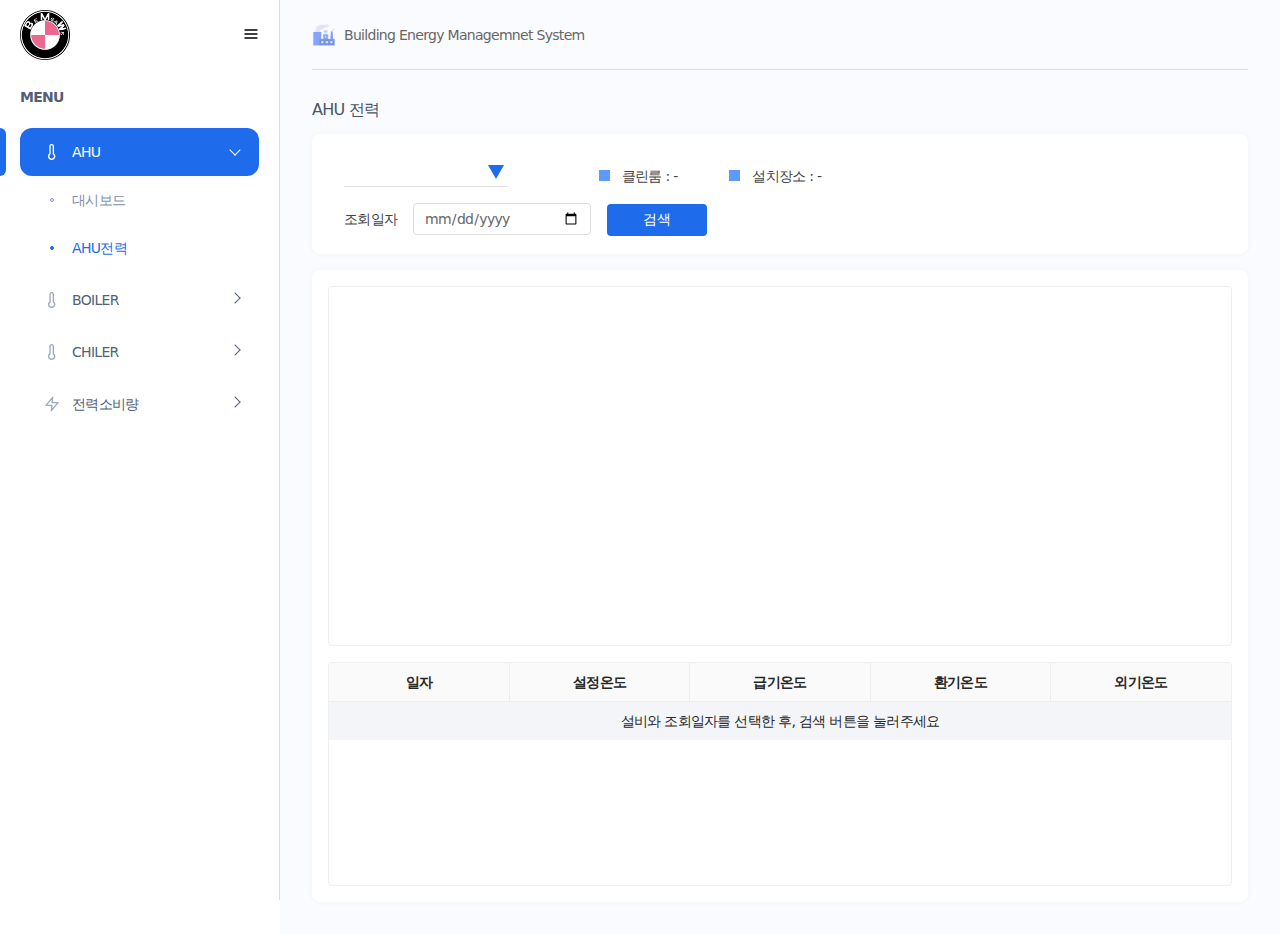
==== ahu/temp.html @ b9577bde "API 연결" ====
<!DOCTYPE html>
<html lang="ko">
<meta charset="utf-8">
		<meta http-equiv="X-UA-Compatible" content="IE=edge,chrome=1" />
		<meta name="viewport" content="width=device-width, initial-scale=1" />
		<title>BEMS</title>
		<link rel="shortcut Icon" href="../static/images/factory.png" />
  	<link rel="apple-touch-icon=precomposed" href="../static/images/factory.png" />
  	<link rel="stylesheet" href="../static/css/font.css" />
		<link rel="stylesheet" href="../static/css/reset.css" />
		<link rel="stylesheet" href="../static/css/common.css" />
		<link rel="stylesheet" href="../static/css/header.css" />
		<link rel="stylesheet" href="../static/css/section.css" />
		<link rel="stylesheet" href="../static/libs/perfect-scrollbar/dist/css/perfect-scrollbar.min.css" />
		<link rel="stylesheet" href="../static/libs/toastr/dist/build/toastr.min.css" />
		<script src="../static/libs/jquery/dist/jquery.min.js"></script>
		<script src="../static/libs/feather/feather.min.js"></script>
		<script src="../static/libs/perfect-scrollbar/dist/perfect-scrollbar.jquery.min.js"></script>
		<script src="../static/libs/d3/d3.v5.min.js"></script>
		<script src="../static/libs/toastr/dist/build/toastr.min.js"></script>
		<script src="../address.js"></script>
		    <!-- <script src="../static/js/notification.js"></script> -->
	</head>
	<body>
		<div id="wrap">
			<header class="header">
				<div class="header_left">
					<h1 class="hidden">BEMS</h1>
					<img src="../static/images/logo.png" alt="logo" class="logo" width="50"/>
					<a href="javascript:void(0)"><i data-feather="menu" aria-hidden="true" class='feather feather_gnb'></i><span class="hidden">메뉴 활성화 버튼</span></a>
				</div>
				<div class="header_right">
					<div class="header_notice">
						<img src="../static/images/factory.png" alt="factory-icon" class="factory-icon" />Building Energy Managemnet System
					</div>
					<div class="header_line"></div>
				</div>
			</header>
			<aside class="aside gnb_hover">
				<div class="aside_more"><i data-feather="more-horizontal" class="feather">more_horiz</i></div>
				<h2>MENU</h2>
				<nav id="gnb">
					<ul class="main_menu">
						<li id="ahu">
							<a href="javascript:void(0)"><i data-feather="thermometer" class="feather feather_menu" aria-hidden="true"></i>AHU</a>
							<ul class="sub_menu">
								<li id="dashboard"><a href="../ahu/dashboard.html">대시보드</a></li>
                <li id="temp"><a href="../ahu/temp.html">AHU전력</a></li>
							</ul>
						</li>
						<li id="boiler">
							<a href="javascript:void(0)"><i data-feather="thermometer" class="feather feather_menu" aria-hidden="true"></i>BOILER</a>
							<ul class="sub_menu">
								<li id="dashboard"><a href="../boiler/dashboard.html">대시보드</a></li>
                <li id="temp"><a href="../ahu/temp.html">BOILER전력</a></li>
				<li id="temp"><a href="../boiler/gas.html">BOILER가스</a></li>
							</ul>
						</li>
						<li id="chiler">
							<a href="javascript:void(0)"><i data-feather="thermometer" class="feather feather_menu" aria-hidden="true"></i>CHILER</a>
							<ul class="sub_menu">
								<li id="dashboard"><a href="../chiler/dashboard.html">대시보드</a></li>
                <li id="temp"><a href="../ahu/temp.html">CHILER전력</a></li>
							</ul>
						</li>
						<li id="power">
							<a href="javascript:void(0)"><i data-feather="zap" class="feather feather_menu" aria-hidden="true"></i>전력소비량</a>
							<ul class="sub_menu">
								<li id="hour"><a href="../power/hour.html">시간별 전력소비량</a></li>
								<li id="day"><a href="../power/day.html">일별 전력소비량</a></li>
							</ul>
						</li>
					</ul>
				</nav>
			</aside>
			<main role="main">
				<section class="section">
          <h3 class="section_title">AHU 전력</h3>
          <div class="temp_search">
            <select id="fac_name">
            </select>
            <span class="fac_use">클린룸 : -</span>
            <span class="fac_loc">설치장소 : -</span>
            <div class="temp_form">
              <label for="temp_date">조회일자</label>
              <input type="date" id="temp_date" min="2022-08-01" max="2022-10-25" />
              <button type="button">검색</button>
            </div>
          </div>
          <div class="temp_chart">
						<div class="temp_chart-container position-relative">
							<div id="tooltip">
								<div class="tooltipDate">2022년 11월 2일 00시 00분</div>
								<div class="tooltipSet tooltip_line"><span class="tooltipTitle set">설정온도</span>&nbsp;:&nbsp;<span class="tooltipValue set">15.3 ℃</span></div>
								<div class="tooltipSup tooltip_line"><span class="tooltipTitle sup">급기온도</span>&nbsp;:&nbsp;<span class="tooltipValue sup">21.5 ℃</span></div>
								<div class="tooltipRet tooltip_line"><span class="tooltipTitle ret">환기온도</span>&nbsp;:&nbsp;<span class="tooltipValue ret">15.3 ℃</span></div>
								<div class="tooltipOut tooltip_line"><span class="tooltipTitle out">외기온도</span>&nbsp;:&nbsp;<span class="tooltipValue out">21.5 ℃</span></div>
							</div>
							<div id="temp_chart">
							</div>
						</div>
						<div class="temp-table table_container table-container position-relative">
							<table class="text-center w100 hour-table" style="min-width: 800px">
								<thead>
									<tr>
										<th width="20%">일자</th>
										<th width="20%">설정온도</th>
										<th width="20%">급기온도</th>
										<th width="20%">환기온도</th>
										<th width="20%">외기온도</th>
									</tr>
								</thead>
								<tbody>
									<tr>
										<td colspan="5" class="table_empty">설비와 조회일자를 선택한 후, 검색 버튼을 눌러주세요</td>
									</tr>
								</tbody>
							</table>
						</div>
          </div>
        </section>
      </main>
    </div>
  </body>
</html>
<script src="../static/js/index.js"></script>
<script src="../static/js/fn.js"></script>
<script src="../static/js/apicall.js"></script>
<script>
	ahuConfigurationCall();
	setTimeout(() => {ahuInfoCall()}, 100)

	$('#fac_name').change(function(){
		ahuInfoCall();
	})

	$('.temp_form button').click(function(){
		ahuTempCall();
	})
</script>
---- static/css/font.css ----
/**
 * Copyright (c) 2015 Spoqa, Inc.
 *
 * Permission is hereby granted, free of charge, to any person obtaining
 * a copy of this software and associated documentation files (the
 * "Software"), to deal in the Software without restriction, including
 * without limitation the rights to use, copy, modify, merge, publish,
 * distribute, sublicense, and/or sell copies of the Software, and to
 * permit persons to whom the Software is furnished to do so, subject to
 * the following conditions:
 *
 * The above copyright notice and this permission notice shall be
 * included in all copies or substantial portions of the Software.
 *
 * THE SOFTWARE IS PROVIDED "AS IS", WITHOUT WARRANTY OF ANY KIND,
 * EXPRESS OR IMPLIED, INCLUDING BUT NOT LIMITED TO THE WARRANTIES OF
 * MERCHANTABILITY, FITNESS FOR A PARTICULAR PURPOSE AND
 * NONINFRINGEMENT. IN NO EVENT SHALL THE AUTHORS OR COPYRIGHT HOLDERS BE
 * LIABLE FOR ANY CLAIM, DAMAGES OR OTHER LIABILITY, WHETHER IN AN ACTION
 * OF CONTRACT, TORT OR OTHERWISE, ARISING FROM, OUT OF OR IN CONNECTION
 * WITH THE SOFTWARE OR THE USE OR OTHER DEALINGS IN THE SOFTWARE.
 */

 @font-face {
  font-family: 'Spoqa Han Sans Neo';
  font-weight: 700;
  src: local('Spoqa Han Sans Neo Bold'),
  url('../static/font/SpoqaHanSansNeo-Bold.woff2') format('woff2'),
  url('../static/font/SpoqaHanSansNeo-Bold.woff') format('woff'),
  url('../static/font/SpoqaHanSansNeo-Bold.ttf') format('truetype');
}


@font-face {
  font-family: 'Spoqa Han Sans Neo';
  font-weight: 500;
  src: local('Spoqa Han Sans Neo Medium'),
  url('../static/font/SpoqaHanSansNeo-Medium.woff2') format('woff2'),
  url('../static/font/SpoqaHanSansNeo-Medium.woff') format('woff'),
  url('../static/font/SpoqaHanSansNeo-Medium.ttf') format('truetype');
}

@font-face {
  font-family: 'Spoqa Han Sans Neo';
  font-weight: 400;
  src: local('Spoqa Han Sans Neo Regular'),
  url('../static/font/SpoqaHanSansNeo-Regular.woff2') format('woff2'),
  url('../static/font/SpoqaHanSansNeo-Regular.woff') format('woff'),
  url('../static/font/SpoqaHanSansNeo-Regular.ttf') format('truetype');
}

@font-face {
  font-family: 'Spoqa Han Sans Neo';
  font-weight: 300;
  src: local('Spoqa Han Sans Neo Light'),
  url('../static/font/SpoqaHanSansNeo-Light.woff2') format('woff2'),
  url('../static/font/SpoqaHanSansNeo-Light.woff') format('woff'),
  url('../static/font/SpoqaHanSansNeo-Light.ttf') format('truetype');
}

@font-face {
  font-family: 'Spoqa Han Sans Neo';
  font-weight: 100;
  src: local('Spoqa Han Sans Neo Thin'),
  url('../static/font/SpoqaHanSansNeo-Thin.woff2') format('woff2'),
  url('../static/font/SpoqaHanSansNeo-Thin.woff') format('woff'),
  url('../static/font/SpoqaHanSansNeo-Thin.ttf') format('truetype');
}
---- static/css/common.css ----
@charset "utf-8";

html {
  font-size: 62.5%;
}

body {
  font-family: "Spoqa Han Sans Neo", -apple-system, BlinkMacSystemFont, system-ui, Roboto, 'Helvetica Neue', 'Segoe UI', 'Apple SD Gothic Neo', 'Noto Sans KR', 'Malgun Gothic', sans-serif;
  letter-spacing: -0.05em;
  color: #282828;
  font-size: 1.4rem;
  -webkit-font-smoothing: antialiased;
  -moz-osx-font-smoothing: grayscale;
}

ul, li {
  list-style: none;
}

input, button, label, textarea, select, option {
  font-family: inherit;
  letter-spacing: inherit;
  color: inherit;
  font-size: inherit;
  outline: none;
  -webkit-font-smoothing: antialiased;
  -moz-osx-font-smoothing: grayscale;
}

button {
  cursor: pointer;
}

.hidden {
  font-size: 0;
  width: 0;
  height: 0;
  overflow: hidden;
  position: absolute;
}

.custom-mt-16 {
  margin-top: 16px;
}

.custom-mt-24 {
  margin-top: 24px;
}

.custom-mt-40 {
  margin-top: 40px;
}

.mb-16 {
  margin-bottom: 16px;
}

.w100 {
  width: 100%;
}

.text-center {
  text-align: center;
}

.position-relative {
  position: relative;
}

.position-absolute {
  position: absolute;
  z-index: 1;
}

.position-sticky {
  position: sticky;
}

.sticky-start {
  left: 0;
  top: -0.5px;
}

/* chart tooltip */
.toolTip {
  background: #FFF;
  padding: 12px;
  font-size: 1.3rem;
  border-radius: 4px;
  border: 1px solid #DDD;
  pointer-events: none;

  opacity: 0;
}

.toolTipDate {
  margin-bottom: 10px;
  font-weight: 500;
  color: #666;
}

.toolTipValue_box {
  font-weight: 700;
}

.toolTipValue {
  font-weight: 500;
}

.toolTipValue_box+.toolTipValue_box {
  margin-top: 8px;
}

.labelSwitch {
  position: absolute;
  right: 20px;
  top: 8px;

  white-space: nowrap;
  display: flex;
  align-items: center;
}

.labelSwitch input {
  margin-left: 6px;
}

.labelSwitch label {
  font-weight: 500;
  cursor: pointer;
}

.switch_pump_label:not(:first-child),
.switch_fan_label:not(:first-child),
.switch_tem_label:not(:first-child) {
  margin-left: 12px;
}

.d-none {
  display: none !important;
}

.d-flex {
  display: flex;
}

.justify-content-between {
  justify-content: space-between;
}

.align-items-center {
  align-items: center;
}

.chart_blue {
  color: #368DD9;
}

.chart_orange {
  color: #FFB30D;
}

.chart_red {
  color: #d93636;
}

.chart_green {
  color: #0bcf84;
}

.chart_pupple {
  color: #7d36d9;
}

.chart_gray {
  color: #999999;
}

.fw-500 {
  font-weight: 500;
}

.fw-700 {
  font-weight: 700;
}

.transY-50 {
	transform: translateY(-50%);
}

.toolTipValue_box>.fw-500 {
  display: inline-block;
  min-width: 40px;
  white-space: nowrap;
}

.fz-14 {
  font-size: 1.4rem !important;
}

.fz-16 {
  font-size: 1.6rem !important;
}

/* html scroll */
html::-webkit-scrollbar {
  width: 8px;
}
html::-webkit-scrollbar-thumb {
  background-color: #AAA;
  border-radius: 10px;
}
html::-webkit-scrollbar-track {
  background-color: #FAFBFF;
  border-radius: 10px;
}

/* table 모바일 동작 */
.min-w-375 {
  min-width: 311px;
}

.min-w-500 {
  min-width: 428px;
}

.min-w-1300 {
  min-width: 951px;
}

.min-w-620 {
  min-width: 546px;
}

/* 실시간 업데이트  */
---- static/css/header.css ----
@charset "utf-8";

/* header */
.header {
  position: relative;
  height: 70px;
}

.header_left {
  width: 280px;
  height: 70px;

  position: fixed;
  left: 0;
  top: 0;
  z-index: 10;

  border-right: 1px solid #DDDDDD;
  background-color: #FFF;

  display: flex;
  align-items: center;
  justify-content: space-between;

  padding: 0 20px;

  overflow: hidden;
  transition: width 0.5s;
}

.feather_gnb {
  width: 16px;
  height: 16px;
  color: #000000;
}

.header_right {
  height: 70px;
  margin-left: 280px;
  padding: 0 32px;

  display: flex;
  justify-content: space-between;
  align-items: center;

  position: relative;

  background: #FAFBFF;

  transition: margin-left 0.5s;
}

.header_right .header_line {
  width: calc(100% - 64px);
  height: 1px;
  background-color: #DDDDDD;

  position: absolute;
  left: 50%;
  bottom: 0;

  transform: translateX(-50%);
}

.header_notice .swiper-list {
  display: flex;
  align-items: center;
}

.notice_title {
  font-weight: 500;
  color: #333333;

  width: 254px;
  overflow: hidden;
  text-overflow: ellipsis;
  white-space: nowrap;
}

.notice_line {
  width: 1px;
  height: 16px;
  background-color: #DDDDDD;
  margin-right: 12px;
}

.notice_date {
  color: #CCCCCC;
}

.notice_more {
  margin-left: 20px;
  height: 14px;
}

.notice_more .feather {
  width: 14px;
  height: 14px;
  color: #CCCCCC;
}

.header_userInfo a {
  display: flex;
  width: 100%;
  height: 100%;

  align-items: center;
  justify-content: center;
}

.header_userInfo a img {
  margin-right: 8px;
}

.header_userInfo a .user_name {
  font-weight: 500;
  color: #8593AD;
  margin-right: 2px;
}

.header_userInfo a .user_position {
  color: #999999;
}

/* aside */
.aside {
  width: 280px;
  border-right: 1px solid #DDDDDD;
  background-color: #FFF;
  min-height: calc(100vh - 70px);

  padding: 20px 0;

  position: fixed;
  left: 0;
  top: 70px;
  z-index: 9;

  transition: width 0.5s;
  will-change: width;
}

.aside a {
  font-weight: 500;
}

nav#gnb {
  position: relative;
  height: calc(100vh - 150px);
  padding: 0 20px;
}

.aside h2 {
  font-weight: 700;
  color: #515F78;
  margin-bottom: 24px;
  padding-left: 20px;

  white-space: nowrap;
}

.aside li.sub_menu {
  height: 48px;
}

.aside li>a {
  display: block;
  height: 48px;

  padding: 0 24px;

  display: flex;
  align-items: center;

  border-radius: 12px;
}

.feather_menu {
  width: 16px;
  height: 16px;
  color: #9EAABE;
  margin-right: 12px;
}

.main_menu>li {
  margin-bottom: 4px;
}

.main_menu>li>a {
  color: #515F78;
  white-space: nowrap;

  position: relative;
}

.sub_menu>li>a {
  color: #8290AB;
}

.main_menu>li>a:hover {
  color: #FFF;
  background-color: #1E6CEB;
}

.main_menu>li>a:hover .feather {
  color: #FFF;
}

.main_menu>.selected>a {
  color: #FFF;
  background-color: #1E6CEB;

  position: relative;
}

.main_menu>.selected>a .feather {
  color: #FFF;
}

.main_menu>.selected>a::before {
  display: block;
  content: "";

  position: absolute;
  left: -20px;
  top: 0;

  width: 6px;
  height: 100%;
  background-color: #1E6CEB;

  border-radius: 0 14px 14px 0;
}

.sub_menu>li>a:hover {
  color: #1E6CEB;
}

.sub_menu>.selected>a {
  color: #1E6CEB;
}

.sub_menu {
  display: none;  
}

.selected .sub_menu {
  display: block;
}

.active .sub_menu {
  display: block;
}

.main_menu>.active>a {
  color: #FFF;
  background-color: #1E6CEB;

  position: relative;
}

.main_menu>.active>a .feather {
  color: #FFF;
}

.sub_menu>li>a::before {
  content: "";
  display: block;

  width: 2px;
  height: 2px;
  border: 1px solid #8290AB;
  margin-left: 6px;
  margin-right: 18px;

  border-radius: 50%;
}

.sub_menu>li>a:hover::before {
  border: 1px solid #1E6CEB;
  background-color: #1E6CEB;
}

.sub_menu>.selected>a::before {
  border: 1px solid #1E6CEB;
  background-color: #1E6CEB;
}

.main_menu>li>a::after {
  position: absolute;
  content: '';
  width: 7px;
  height: 7px;
  top: 22px;
  right: 20px;
  border-width: 1px 0 0 1px;
  border-style: solid;
  border-color: #515F78;

  transform: rotate(135deg) translateY(-50%);
  transform-origin: top;
  transition: all .3s ease-out;
}

.main_menu>.selected>a::after,
.main_menu>.active>a::after {
  transform: rotate(-135deg) translateY(-50%);
  border-color: #FFF;
}

.main_menu>li>a:hover::after {
  border-color: #FFF;
}


/* section */
section {
  margin-left: 280px;
  min-height: calc(100vh - 70px);

  padding: 32px;

  background: #FAFBFF;

  transition: margin-left 0.5s;
}


/* gnb toggle */
#wrap .aside_more {
  height: 14px;
  text-align: center;
  display: none;
}

#wrap .aside_more .feather {
  width: 16px;
  height: 16px;
  color: #515F78;
}

@media (min-width: 1025px){
  #wrap.toggle .header_left {
    width: 65px;
    justify-content: center;
  }
  
  #wrap.toggle .header_left .logo {
    display: none;
  }
  
  #wrap.toggle .header_right,
  #wrap.over .header_right {
    margin-left: 65px;
  }
  
  #wrap.toggle .aside {
    width: 65px;
  }
  
  #wrap.toggle .aside h2 {
    font-size: 0;
    padding-left: 0;
  }
  
  #wrap .aside_more .material-icons {
    font-size: 1.4rem;
    color: #515F78;
  }
  
  #wrap.toggle .aside_more {
    display: block;
  }
  
  #wrap.toggle .aside #gnb {
    padding: 0 4px;
  }
  
  #wrap.toggle .aside #gnb .main_menu>li>a {
    font-size: 0;
    padding: 0;
    justify-content: center;
  }
  
  #wrap.toggle .aside #gnb .main_menu>li>a .feather_menu {
    margin-right: 0;
  }
  
  #wrap.toggle .aside #gnb .main_menu>li>a::after {
    opacity: 0;
  }
  
  #wrap.toggle .aside #gnb .sub_menu>li>a {
    font-size: 0;
    padding: 0;
    justify-content: center;
  }
  
  #wrap.toggle .aside #gnb .sub_menu>li>a::before {
    margin-left: 0;
    margin-right: 0;
    width: 4px;
    height: 4px;
  }
  
  #wrap.toggle .section,
  #wrap.over .section {
    margin-left: 65px;
  }
}

/* mobile */
@media (max-width: 1024px){
  .header {
    position: fixed;
    width: 100%;
    left: 0;
    top: 0;
    z-index: 99;
  }

  .header_left {
    border-right: none;
    position: relative;
    border-bottom: 1px solid #DDD;
    width: 100%;

    transition: none;
  }

  .header_notice {
    display: none !important;
  }

  .header_left img {
    position: absolute;
    left: 50%;
    transform: translateX(-50%);

    width: 140px;
  }

  .header_right {
    position: absolute;
    z-index: 11;
    right: 0;
    top: 0;
    background: transparent;
    padding: 0;
    padding-right: 20px;
  }

  .header_right .swiper-list {
    display: none;
  }

  .header_right .header_left {
    display: none;
  }

  .header_userInfo a img {
    margin-right: 0;
  }

  .header_right .header_userInfo .user_name,
  .header_right .header_userInfo .user_position {
    display: none;
  }

  .aside {
    left: -280px;

    transition: left 0.5s;
  }

  .section {
    margin-left: 0;
    padding: 102px 20px 32px;
  }

  #wrap.toggle .aside,
  #wrap.over .aside {
    left: 0;
  }
}

/* header-notice */
.header_notice {
  font-weight: 500;
  color: #666;

  display: flex;
  align-items: center;
}

.factory-icon {
  width: 24px;
  height: 24px;
  display: inline-block;
  margin-right: 8px;
}
---- static/css/section.css ----
@charset "utf-8";

.section_title {
  font-size: 1.6rem;
  font-weight: 500;
  color: #485665;

  margin-bottom: 16px;
}

.section_title.mb0 {
  margin-bottom: 0;
}

.section_title h3 {
  font-weight: inherit;
}

.container_box {
  border-radius: 8px;
  box-shadow: 0 0 8px rgba(0,0,0,.04);
  overflow: hidden;
  background: #FFF;

  border: 1px solid #ddd;
}

.text-center {
  text-align: center;
}

.hmi img {
  width: 100%;
}

.table-container img {
  width: 40px;
}

.table-container.border {
  border: 1px solid #DDD;
}

.table-container table {
  border-collapse: collapse;
  border-style: hidden;
}

.table-container th,
.table-container tr,
.table-container td {
  border: 1px solid #EEE;
}

.table-container th,
.table-container td {
  padding: 12px;
}

.table-container th {
  font-weight: 700;
  background: #fafafa;
}

.table-container td {
  font-weight: 500;
}

.search_box {
  margin-bottom: 12px;
  display: flex;
  justify-content: space-between;
}

.search_box form {
  display: flex;
  align-items: center;
}

.search_box input {
  width: 140px;
  height: 28px;
  border: 1px solid #DDD;
  border-radius: 4px;
  color: inherit;
  padding: 0 8px;
}

.search_box .as {
  margin: 0 8px;
  color: inherit;
}

.search_box button {
  background-color: #1E6CEB;
  width: 80px;
  border-radius: 4px;
  height: 28px;
  color: #FFF;
  margin-left: 12px;
}

.search_box .feather-search {
  width: 16px;
  height: 16px;
  color: #666;
  margin-right: 12px;
}

.search_box .trend_box button {
  margin-left: 4px;
  background-color: transparent;
  border: 1px solid #DDD;
  color: inherit;
  font-weight: 500;
  width: auto;
  padding: 0 12px;

  transition: color 0.3s, border 0.3s, background-color 0.3s;
}

.search_box .trend_box button:hover {
  background-color: #1E6CEB;
  border: 1px solid #1E6CEB;
  color: #FFF;
}

.download_box {
  display: flex;
  align-items: center;
}

.download_box li {
  display: flex;
  align-items: center;
}

.download_box li:not(:last-child) {
  margin-right: 16px;
}

.download_box li .feather {
  width: 16px;
  height: 16px;
  margin-right: 4px;
}

.download_box li a {
  font-size: 1.4rem;
  display: flex;
  align-items: center;
  font-weight: 500;
  position: relative;
}

.download_box li a::after {
  content: "";
  display: block;
  width: 0;
  height: 2px;
  background-color: #1E6CEB;

  position: absolute;
  left: 50%;
  bottom: -6px;

  transform: translateX(-50%);

  transition: width 0.5s;
}

.download_box li a:hover::after {
  width: 100%;
}

.download_box li a:hover {
  color: #1E6CEB;
}

.download_box li a:hover .feather {
  color: #1E6CEB;
}

.update_text {
  font-size: 1.4rem;
  font-weight: 500;
  height: 18px;

  display: flex;
  align-items: center;

  position: relative;
}

.update_text .update_date {
  font-weight: 500;
}

.update_text a {
  margin-left: 8px;
}

.update_text .feather {
  width: 16px;
  height: 16px;
}

.update_text .updateLoading {
  margin-left: 8px;
}

.progress-bar {
  position:absolute;
  width: 100%;
  height: 2px;
  left: 0;
  bottom: -8px;
  z-index: 2000;
  overflow: hidden;

  display: flex;
}

.progress-bar svg path {
  stroke: #1E6CEB !important;
}

/* fems data */

/* dashboard */
.update {
  height: 20px;
  display: flex;
  align-items: center;

  position: relative;
}

.update,
.update_time {
  font-weight: 500;
  color: #444;
}

.update_btn .feather {
  width: 16px;
  height: 16px;
  margin-left: 8px;
}

.update_btn img {
  display: inline-block;
  margin-left: 8px;
}

.dashboard-container {
  display: flex;
  justify-content: space-between;
  flex-wrap: wrap;
}

.dashboard-box {
  width: 24.23857868020305%;
  height: 245px;
  background-color: #FFF;
  border-radius: 8px;
  margin-top: 16px;
  box-shadow: 0 0 6px rgba(0,0,0,.04);
  padding: 16px;
}

.empty {
  width: 24.23857868020305%;
}

.dashboard-box h6 {
  font-size: 16px;
  color: #485665;
  font-weight: 500;
}

.sup_temp,
.set_temp {
  margin-top: 36px;
}

.temp_text {
  display: flex;
  justify-content: space-between;
  align-items: center;
}

.temp_title {
  font-weight: 500;
  color: #666;
}

.temp_value {
  font-weight: 700;
  font-size: 18px;
  color: #485665;
}

.temp_progress-bar {
  margin-top: 10px;

  height: 20px;
  border-radius: 12px;
  background-color: #f4f5f9;

  display: flex;
  align-items: center;
}

.temp_progress {
  height: 20px;
  width: 0%;

  border-radius: 12px;

  background-image: linear-gradient(45deg, rgba(255, 255, 255, 0.15) 25%, transparent 25%, transparent 50%, rgba(255, 255, 255, 0.15) 50%, rgba(255, 255, 255, 0.15) 75%, transparent 75%, transparent);
  background-size: 5px 5px;

  animation: 1s linear infinite progress-stripes;
}

@keyframes progress-stripes {
  0% {
    background-position-x: 5px;
  }
}

.temp_progress.sup {
  background-color: #4A7EF9;
}

.temp_progress.set {
  background-color: #FF3434;
}

@media screen and (max-width: 1880px) {
  .dashboard-box {
    width: 32.5%;
    max-width: none;
  }
  
  .empty {
    width: 32.5%;
    max-width: none;
  }
}

@media screen and (max-width: 1380px) {
  .dashboard-box {
    width: 49.5%;
    max-width: none;
  }
  
  .empty {
    width: 49.5%;
    max-width: none;
  }
}

@media screen and (max-width: 768px) {
  .dashboard-box {
    width: 100%;
    max-width: none;
  }
  
  .empty {
    display: none;
  }
}

/* temp svg */
.svg_box {
  margin-top: 20px;
  display: flex;
  /* align-items: center; */
  justify-content: center;
}

.svg_box svg {
  transform: rotate(180deg);
  pointer-events: none;
}

.svg_box .svg_sup_box,
.svg_box .svg_set_box {
  position: relative;
}

.svg_box .temp_title,
.svg_box .temp_value {
  position: absolute;
  white-space: nowrap;
}

.svg_box .temp_title {
  left: 50%;
  bottom: 50%;
  transform: translateX(-50%);
}

.svg_box .temp_value {
  left: 50%;
  transform: translateX(-50%);
  bottom: 35%;
}

.svg_box .svg_bg {
  fill: none;
  stroke: #F4F5F5;
  stroke-width: 58;
  stroke-miterlimit: 10;
  stroke-dasharray: 693.2581,693.2581;
}

.svg_box .svg_sup,
.svg_box .svg_set {
  fill: none;
  stroke-width: 58;
  stroke-miterlimit: 10; 
  transition: stroke-dasharray 0.7s ease;
}

.svg_box .svg_sup {
  stroke: #4A7EF9;
}
.svg_box .svg_set {
  stroke: #FF3434;
}

/* temp */
.temp_search {
  height: 120px;
  background-color: #FFF;
  border-radius: 8px;
  box-shadow: 0 0 6px rgba(0,0,0,.04);
  display: flex;
  align-items: center;
  padding: 0 32px;
}

.temp_search select {
  width: 163px;
  font-size: 24px;
  font-weight: 700;
  color: #1E6CEB;
  border: none;
  outline: none;
  cursor: pointer;
  border-bottom: 1px solid #ddd;

  -webkit-appearance: none;
  -moz-appearance: none;
  appearance: none;

  background: url('/static/images/arrow.png') no-repeat 98% 50%/16px auto;
}

.temp_search select option {
  font-size: 16px;
  color: #666;
}

.fac_use {
  margin-left: 88px;
}

.fac_loc {
  margin-left: 48px;
}

.fac_use,
.fac_loc {
  /* font-size: 16px; */
  font-weight: 500;
  color: #444;
}

.fac_use::before,
.fac_loc::before {
  width: 11px;
  height: 11px;

  display: inline-block;
  content: "";
  background-color: #5C9AFE;
  margin-right: 12px;
}

.temp_form {
  margin-left: auto;
}

.temp_form label {
  /* font-size: 16px; */
  font-weight: 500;
  margin-right: 12px;
  color: #444;
}

.temp_form input {
  width: 178px;
  height: 32px;
  border: 1px solid #ddd;
  border-radius: 4px;
  margin-right: 12px;
  padding: 0 10px;
  font-size: 14px;
  font-weight: 500;
  color: #666;
}

.temp_form button {
  width: 100px;
  height: 32px;
  background-color: #1E6CEB;
  color: #FFF;
  border-radius: 4px;

  transition: background-color 0.5s;
}

.temp_form button:hover {
  background-color: #175bc7;
}

@media screen and (max-width: 1380px) {
  .temp_search {
    display: block;
    padding-top: 24px;
  }

  .temp_form {
    margin-top: 16px;
  }

  .fac_use,
  .fac_loc {
    vertical-align: middle;
  }
}

@media screen and (max-width: 680px) {
  .temp_search {
    height: auto;
    padding-top: 28px;
    padding-bottom: 28px;
  }

  .fac_use,
  .fac_loc {
    margin-left: 0;
    display: block;
    margin-top: 12px;
  }

  .temp_form {
    margin-top: 24px;
  }
}

.temp_chart {
  margin-top: 16px;
  height: 632px;
  background-color: #FFF;
  border-radius: 8px;
  box-shadow: 0 0 6px rgba(0,0,0,.04);
  padding: 16px;
}

.temp_chart-container {
  height: 360px;
  border: 1px solid #eee;
  border-radius: 4px;
}

.temp-table {
  height: 224px;
  margin-top: 16px;
  border: 1px solid #eee;
  border-radius: 4px;
}


/* power */
.power_container {
  margin-top: 16px;
  height: 768px;
  border-radius: 8px;
  background-color: #FFF;
  box-shadow: 0 0 6px rgba(0,0,0,.04);
  padding: 16px;
}

.power_search {
  display: flex;
  align-items: center;
}

.power_search label {
  font-weight: 500;
  color: #666;
  margin-right: 12px;
}

.power_search input {
  width: 178px;
  height: 32px;
  border: 1px solid #ddd;
  border-radius: 4px;
  margin-right: 12px;
  padding: 0 10px;
  font-size: 14px;
  font-weight: 500;
  color: #666;
}

.power_search button {
  width: 100px;
  height: 32px;
  background-color: #1E6CEB;
  color: #FFF;
  border-radius: 4px;

  transition: background-color 0.5s;
}

.power_search button:hover {
  background-color: #175bc7;
}

.power_container .chart_container,
.power_container .table_container {
  margin-top: 16px;
  border-radius: 4px;
  border: 1px solid #e4e5e9;
}

.power_container .chart_container {
  height: 400px;
}

.power_container .table_container {
  height: 267px;
}

.table_empty {
  background-color: #f4f5f9;
  border-bottom: 1px solid #ddd;
}


/* tooltip */
#temp_chart,
#chart_container:not(.day) {
  position: relative;
  overflow: hidden;
}

#tooltip {
  position: absolute;
  background-color: #FFF;
  border-radius: 4px;
  border: 1px solid #ddd;
  font-size: 13px;

  padding: 12px;

  left: 0;
  top: 50%;
  transform: translateY(-50%);

  opacity: 0;

  pointer-events: none;
  
  z-index: 999;
}

.tooltipDate {
  font-weight: 500;
  padding-bottom: 2px;
  white-space: nowrap;
}

.tooltip_line {
  display: flex;
  align-items: center;
  margin-top: 8px;
  white-space: nowrap;
}

.tooltipTitle {
  font-weight: 700;
  white-space: nowrap;
}

.tooltipTitle.set,
.label.set { color: #FF3434; }
.tooltipTitle.sup,
.label.sup { color: #4A7EF9; }
.tooltipTitle.ret,
.label.ret { color: orange; }
.tooltipTitle.out,
.label.out { color: rgb(105, 199, 168); }
.tooltipTitle.kW,
.label.kW { color: #FFB30D; }

.tooltipValue {
  font-weight: 500;
  white-space: nowrap;
}

.power_search button:disabled,
.temp_form button:disabled {
  background-color: #ddd;
  color: #eee;
  cursor: default;
}

.power_search button:disabled:hover,
.temp_form button:disabled:hover {
  background-color: #ddd;
  color: #eee;
  cursor: default;
}

text {
  font-family: "Spoqa Han Sans Neo", -apple-system, BlinkMacSystemFont, system-ui, Roboto, 'Helvetica Neue', 'Segoe UI', 'Apple SD Gothic Neo', 'Noto Sans KR', 'Malgun Gothic', sans-serif;
  letter-spacing: -0.05em;
  color: #282828;
  -webkit-font-smoothing: antialiased;
  -moz-osx-font-smoothing: grayscale;
  font-size: 11px;
}

.titleText {
  font-size: 13px;
  font-weight: 500;
}

.chart_container.day {
  padding: 16px;
  overflow: hidden;
}

/* label */
.labels {
  position: absolute;
  right: 16px;
  top: 16px;
  font-size: 13px;
  display: flex;
  align-items: center;
}

.labels>div {
  margin-left: 12px;
  display: flex;
  align-items: center;
}

.labels>div input {
  display: none;
}

.labels>div label {
  cursor: pointer;
}

.labels>div label.off {
  color: #ccc;
  text-decoration: line-through;
}

.label_box {
  display: inline-block;
  width: 12px;
  height: 12px;
  border-radius: 4px;

  margin-right: 8px;
}

.label_box.set { background-color: #FF3434; }
.label_box.sup { background-color: #4A7EF9; }
.label_box.ret { background-color: orange; }
.label_box.out { background-color: rgb(105, 199, 168); }
.label_box.kW { background-color: #FFB30D; }

.label_box.off {
  background-color: #ccc !important;
}
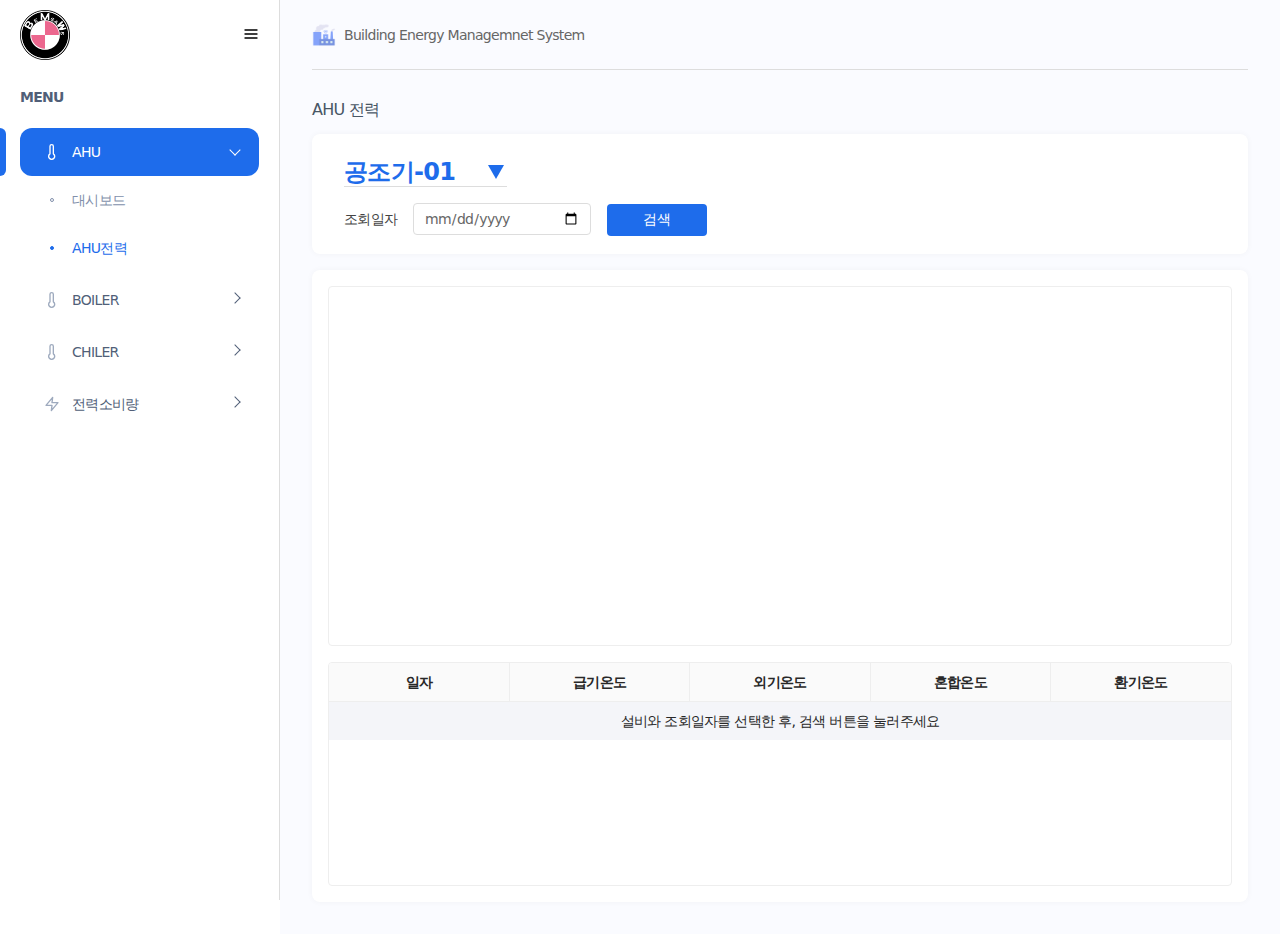
==== commit 9f0749aa: "전력소비량 완성" ====
--- a/ahu/temp.html
+++ b/ahu/temp.html
@@ -77,24 +77,32 @@
 				<section class="section">
           <h3 class="section_title">AHU 전력</h3>
           <div class="temp_search">
-            <select id="fac_name">
+            <select id="fac_name" >
+				<option value="1" selected>공조기-01</option>
+                  <option value="2" >공조기-02</option>
+                  <option value="3" >공조기-03</option>
+                  <option value="4" >공조기-04</option>
+                  <option value="5" >공조기-05</option>
+                  <option value="6" >공조기-06</option>
+                  <option value="7" >공조기-07</option>
+				  <option value="8" >공조기-08</option>
             </select>
-            <span class="fac_use">클린룸 : -</span>
-            <span class="fac_loc">설치장소 : -</span>
+            <!-- <span class="fac_use">클린룸 : -</span>
+            <span class="fac_loc">설치장소 : -</span> -->
             <div class="temp_form">
               <label for="temp_date">조회일자</label>
-              <input type="date" id="temp_date" min="2022-08-01" max="2022-10-25" />
+              <input type="date" id="temp_date" min="2010-01-11" max="2011-06-05" />
               <button type="button">검색</button>
             </div>
           </div>
           <div class="temp_chart">
 						<div class="temp_chart-container position-relative">
 							<div id="tooltip">
-								<div class="tooltipDate">2022년 11월 2일 00시 00분</div>
-								<div class="tooltipSet tooltip_line"><span class="tooltipTitle set">설정온도</span>&nbsp;:&nbsp;<span class="tooltipValue set">15.3 ℃</span></div>
-								<div class="tooltipSup tooltip_line"><span class="tooltipTitle sup">급기온도</span>&nbsp;:&nbsp;<span class="tooltipValue sup">21.5 ℃</span></div>
-								<div class="tooltipRet tooltip_line"><span class="tooltipTitle ret">환기온도</span>&nbsp;:&nbsp;<span class="tooltipValue ret">15.3 ℃</span></div>
-								<div class="tooltipOut tooltip_line"><span class="tooltipTitle out">외기온도</span>&nbsp;:&nbsp;<span class="tooltipValue out">21.5 ℃</span></div>
+								<div class="tooltipDate">2011년 06월 05일 00시 00분</div>
+								<div class="tooltipSet tooltip_line"><span class="tooltipTitle set">급기온도</span>&nbsp;:&nbsp;<span class="tooltipValue set">15.3 ℃</span></div>
+								<div class="tooltipSup tooltip_line"><span class="tooltipTitle sup">외기온도</span>&nbsp;:&nbsp;<span class="tooltipValue sup">21.5 ℃</span></div>
+								<div class="tooltipRet tooltip_line"><span class="tooltipTitle ret">혼합온도</span>&nbsp;:&nbsp;<span class="tooltipValue ret">15.3 ℃</span></div>
+								<div class="tooltipOut tooltip_line"><span class="tooltipTitle out">환기온도</span>&nbsp;:&nbsp;<span class="tooltipValue out">21.5 ℃</span></div>
 							</div>
 							<div id="temp_chart">
 							</div>
@@ -104,10 +112,10 @@
 								<thead>
 									<tr>
 										<th width="20%">일자</th>
-										<th width="20%">설정온도</th>
 										<th width="20%">급기온도</th>
+										<th width="20%">외기온도</th>
+										<th width="20%">혼합온도</th>
 										<th width="20%">환기온도</th>
-										<th width="20%">외기온도</th>
 									</tr>
 								</thead>
 								<tbody>
@@ -127,8 +135,8 @@
 <script src="../static/js/fn.js"></script>
 <script src="../static/js/apicall.js"></script>
 <script>
-	ahuConfigurationCall();
-	setTimeout(() => {ahuInfoCall()}, 100)
+	// ahuConfigurationCall();
+	// setTimeout(() => {ahuInfoCall()}, 100)
 
 	$('#fac_name').change(function(){
 		ahuInfoCall();
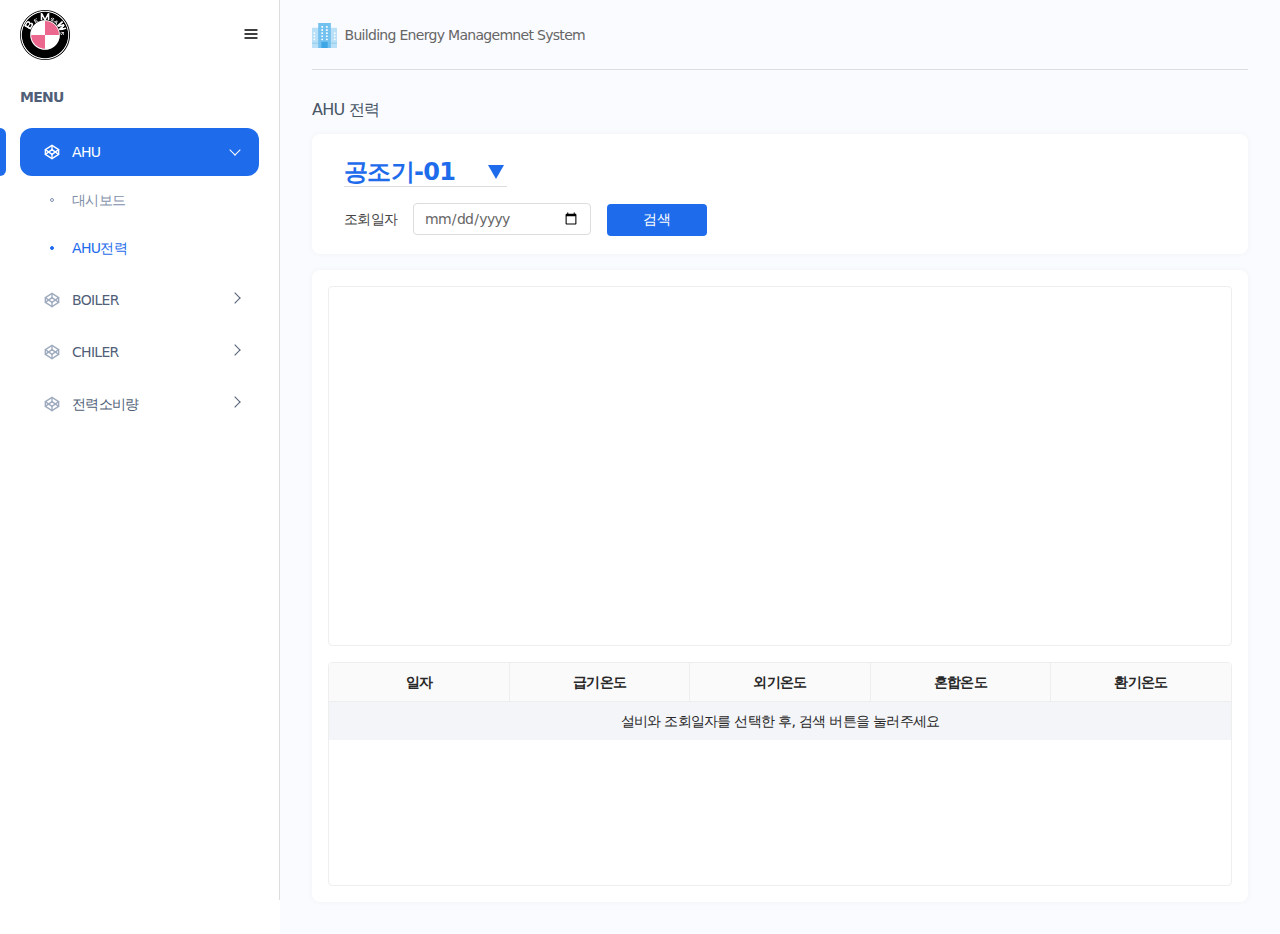
==== commit 4469efd0: "icon수정" ====
--- a/ahu/temp.html
+++ b/ahu/temp.html
@@ -31,7 +31,7 @@
 				</div>
 				<div class="header_right">
 					<div class="header_notice">
-						<img src="../static/images/factory.png" alt="factory-icon" class="factory-icon" />Building Energy Managemnet System
+						<img src="../static/images/energy.png" alt="energy-icon" class="energy-icon" width="25" />&nbsp;&nbsp;Building Energy Managemnet System
 					</div>
 					<div class="header_line"></div>
 				</div>
@@ -42,29 +42,29 @@
 				<nav id="gnb">
 					<ul class="main_menu">
 						<li id="ahu">
-							<a href="javascript:void(0)"><i data-feather="thermometer" class="feather feather_menu" aria-hidden="true"></i>AHU</a>
+							<a href="javascript:void(0)"><i data-feather="codepen" class="feather feather_menu" aria-hidden="true"></i>AHU</a>
 							<ul class="sub_menu">
 								<li id="dashboard"><a href="../ahu/dashboard.html">대시보드</a></li>
                 <li id="temp"><a href="../ahu/temp.html">AHU전력</a></li>
 							</ul>
 						</li>
 						<li id="boiler">
-							<a href="javascript:void(0)"><i data-feather="thermometer" class="feather feather_menu" aria-hidden="true"></i>BOILER</a>
+							<a href="javascript:void(0)"><i data-feather="codepen" class="feather feather_menu" aria-hidden="true"></i>BOILER</a>
 							<ul class="sub_menu">
 								<li id="dashboard"><a href="../boiler/dashboard.html">대시보드</a></li>
-                <li id="temp"><a href="../ahu/temp.html">BOILER전력</a></li>
-				<li id="temp"><a href="../boiler/gas.html">BOILER가스</a></li>
+                <li id="temp"><a href="../boiler/temp.html">BOILER전력</a></li>
+				<li id="gas"><a href="../boiler/gas.html">BOILER가스</a></li>
 							</ul>
 						</li>
 						<li id="chiler">
-							<a href="javascript:void(0)"><i data-feather="thermometer" class="feather feather_menu" aria-hidden="true"></i>CHILER</a>
+							<a href="javascript:void(0)"><i data-feather="codepen" class="feather feather_menu" aria-hidden="true"></i>CHILER</a>
 							<ul class="sub_menu">
 								<li id="dashboard"><a href="../chiler/dashboard.html">대시보드</a></li>
-                <li id="temp"><a href="../ahu/temp.html">CHILER전력</a></li>
+                <li id="temp"><a href="../chiler/temp.html">CHILER전력</a></li>
 							</ul>
 						</li>
 						<li id="power">
-							<a href="javascript:void(0)"><i data-feather="zap" class="feather feather_menu" aria-hidden="true"></i>전력소비량</a>
+							<a href="javascript:void(0)"><i data-feather="codepen" class="feather feather_menu" aria-hidden="true"></i>전력소비량</a>
 							<ul class="sub_menu">
 								<li id="hour"><a href="../power/hour.html">시간별 전력소비량</a></li>
 								<li id="day"><a href="../power/day.html">일별 전력소비량</a></li>
--- a/static/css/section.css
+++ b/static/css/section.css
@@ -259,6 +259,17 @@
   flex-wrap: wrap;
 }
 
+.dashboard-box_ahu {
+  width: 24.23857868020305%;
+  height: 400px;
+  width: 385px;
+  background-color: #FFF;
+  border-radius: 8px;
+  margin-top: 16px;
+  box-shadow: 0 0 6px rgba(0,0,0,.04);
+  padding: 16px;
+}
+
 .dashboard-box {
   width: 24.23857868020305%;
   height: 245px;
@@ -373,10 +384,73 @@
   }
 }
 
+/* temp svg_ahu */
+.svg_box_ahu {
+  margin-top: 20px;
+  display: inline-flex;
+  flex-flow: row wrap;
+  /* align-items: center; */
+  justify-content: center;
+}
+
+.svg_box_ahu svg {
+  transform: rotate(180deg);
+  pointer-events: none;
+}
+
+.svg_box_ahu .svg_sup_box,
+.svg_box_ahu .svg_set_box {
+  position: relative;
+}
+
+.svg_box_ahu .temp_title,
+.svg_box_ahu .temp_value {
+  position: absolute;
+  white-space: nowrap;
+}
+
+.svg_box_ahu .temp_title {
+  left: 50%;
+  bottom: 50%;
+  transform: translateX(-50%);
+}
+
+.svg_box_ahu .temp_value {
+  left: 50%;
+  transform: translateX(-50%);
+  bottom: 35%;
+}
+
+.svg_box_ahu .svg_bg {
+  fill: none;
+  stroke: #F4F5F5;
+  stroke-width: 58;
+  stroke-miterlimit: 10;
+  stroke-dasharray: 693.2581,693.2581;
+}
+
+.svg_box_ahu .svg_sup,
+.svg_box_ahu .svg_set {
+  fill: none;
+  stroke-width: 58;
+  stroke-miterlimit: 10; 
+  transition: stroke-dasharray 0.7s ease;
+}
+
+.svg_box_ahu .svg_sup {
+  stroke: #4A7EF9;
+}
+.svg_box_ahu .svg_set {
+  stroke: #FF3434;
+}
+
+
+
 /* temp svg */
 .svg_box {
   margin-top: 20px;
-  display: flex;
+  display: inline-flex;
+  align-content: center;
   /* align-items: center; */
   justify-content: center;
 }
